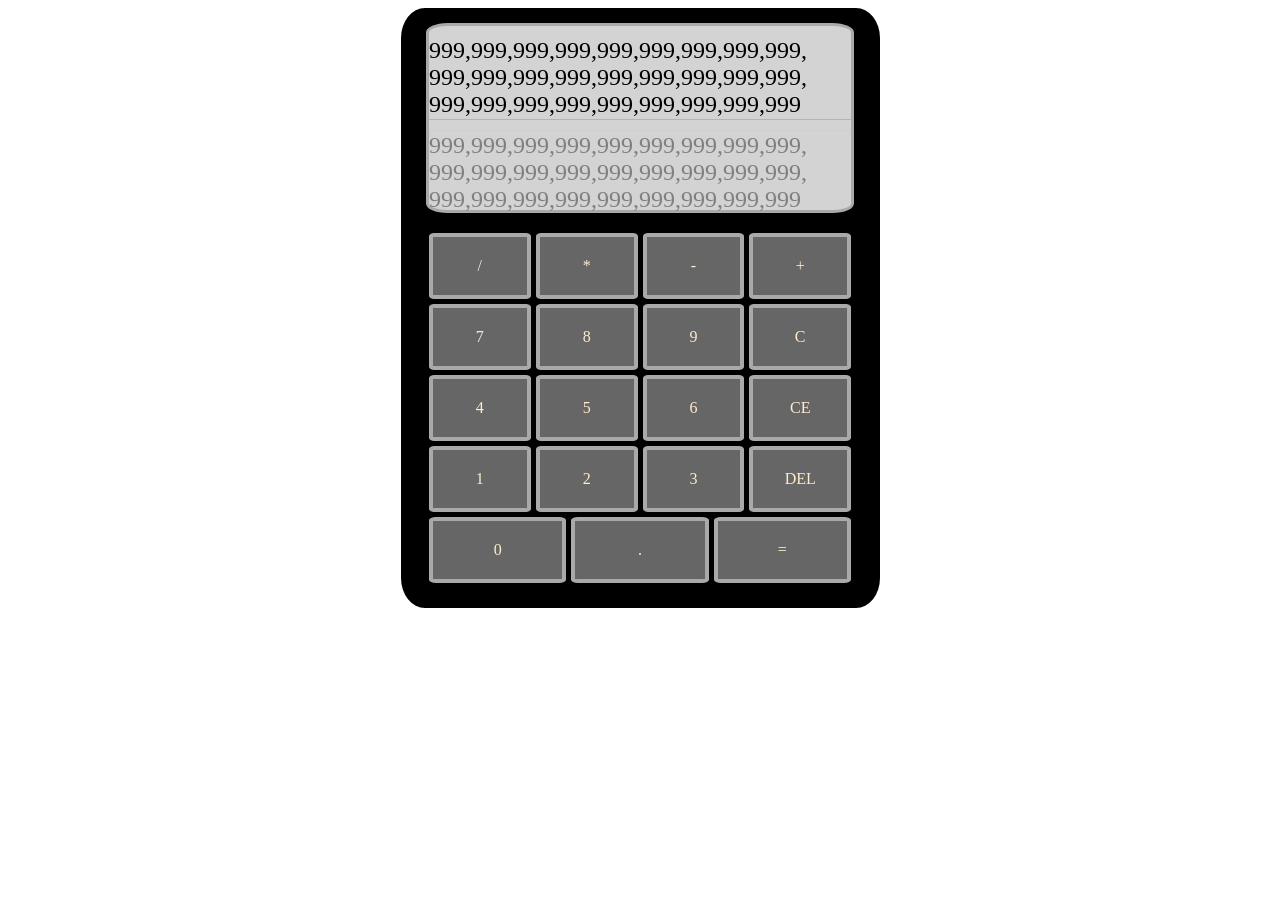
==== index.html @ a0d4d4b8 "Started adding js. Need to update DOM for js" ====
<!DOCTYPE html>
<html lang="en">

<head>
    <meta charset="UTF-8">
    <meta http-equiv="X-UA-Compatible" content="IE=edge">
    <meta name="viewport" content="width=device-width, initial-scale=1.0">
    <title>Calculator</title>
    <link rel="stylesheet" href="style.css">
</head>

<body>
    <div class="container">
        <div class="calculator">

            <div class="display">

                <div class="input">
                    <!--35chars-->
                    999,999,999,999,999,999,999,999,999,
                    999,999,999,999,999,999,999,999,999,
                    999,999,999,999,999,999,999,999,999
                </div>
                <div class="output">
                    999,999,999,999,999,999,999,999,999,
                    999,999,999,999,999,999,999,999,999,
                    999,999,999,999,999,999,999,999,999 </div>
            </div>
            <div class="buttons">
                <div class="row" id="first-row">
                    <div class="calc-but" id="divide">/</div>
                    <div class="calc-but" id="multiply">*</div>
                    <div class="calc-but" id="subtract">-</div>
                    <div class="calc-but" id="add">+</div>
                </div>
                <div class="row" id="second-row">
                    <div class="calc-but" id="seven">7</div>
                    <div class="calc-but" id="eight">8</div>
                    <div class="calc-but" id="nine">9</div>
                    <div class="calc-but" id="c">C</div>
                </div>
                <div class="row" id="third-row">
                    <div class="calc-but" id="four">4</div>
                    <div class="calc-but" id="five">5</div>
                    <div class="calc-but" id="six">6</div>
                    <div class="calc-but" id="ce">CE</div>
                </div>
                <div class="row" id="fourth-row">
                    <div class="calc-but" id="one">1</div>
                    <div class="calc-but" id="two">2</div>
                    <div class="calc-but" id="three">3</div>
                    <div class="calc-but" id="delete">
                        DEL </div>
                </div>
                <div class="row" id="fifth-row">
                    <div class="calc-but" id="zero">0</div>
                    <div class="calc-but" id="decimal">.</div>
                    <div class="calc-but" id="equal">=</div>
                </div>

            </div>
        </div>
    </div>
    <script src="app.js"></script>
</body>

</html>
---- style.css ----
.container{
    display:flex;
    flex-direction: column;
    justify-content: center;
    align-items: center;
    height: 600px;

}

.calculator{
    border: 5px solid black;
    
    height: 100%;
    
    width:469px;
    display:flex;
    flex-direction: column;
    justify-content: center;
    align-items: center;
    background-color: black;
    border-radius: 5%;
    
    
   
}

.display{
    margin-top:10px;
    font-size: 24px;
    width:90%;
flex: .3;
flex-direction: column;
justify-content: center;
align-items: center;
background-color: lightgray;
border: solid 3px darkgray;
border-radius: 5%;
}

.input {
    border-bottom:.5px solid rgba(105, 105, 105, 0.295);
    display:flex;
    justify-content: center;
    align-items: center;
    width: 100%;
    margin-top: 10px;
  margin-bottom: 10px;
    height:45%;
}

.output {
    border-top:.5px solid rgba(169, 169, 169, 0.096);
    display:flex;
    justify-content: center;
    align-items: center;
    width: 100%;
    height:45%;
    color: rgb(128, 128, 128);
    
}

.buttons{
   
    flex:.7;
    display:flex;
    flex-direction: column;
    justify-content: center;
    align-items: center;
    height: 60%;
    width: 90%;
    color: blanchedalmond;
    margin-top: 20px;
    margin-bottom: 20px;
    gap:5px;
}


.row {
    display: flex;
    width:100%;
    flex: 0.2;
    gap:5px;
    
}

.calc-but{
    border: 4px solid darkgray;
    border-radius: 5%;
    background-color: rgba(169, 169, 169, 0.603);
    padding: 20px;
    flex:.5;
    display:flex;
    justify-content: center;
    align-items: center;
}
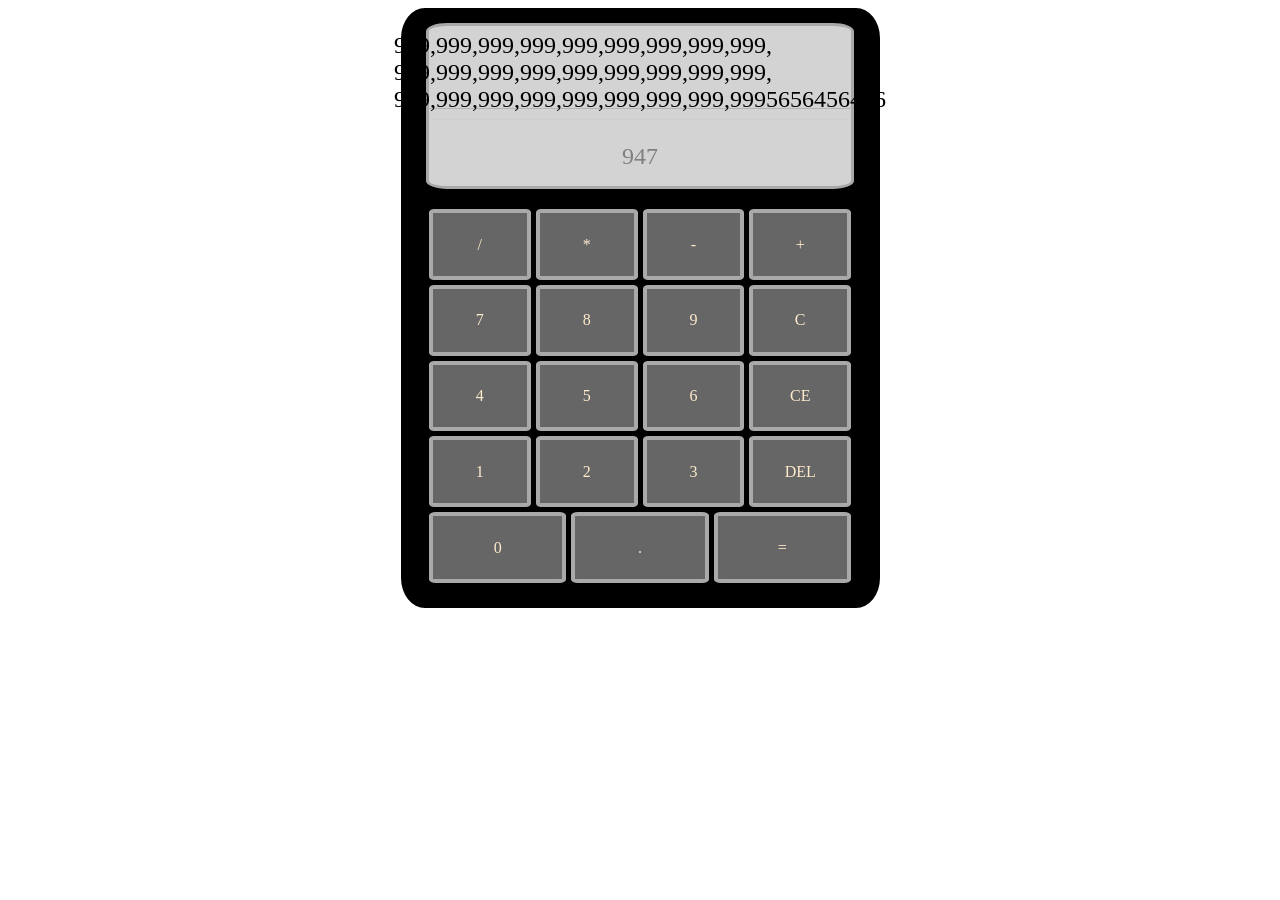
==== commit eb805c59: "added few functions" ====
--- a/index.html
+++ b/index.html
@@ -19,12 +19,10 @@
                     <!--35chars-->
                     999,999,999,999,999,999,999,999,999,
                     999,999,999,999,999,999,999,999,999,
-                    999,999,999,999,999,999,999,999,999
+                    999,999,999,999,999,999,999,999,9995656456456
                 </div>
                 <div class="output">
-                    999,999,999,999,999,999,999,999,999,
-                    999,999,999,999,999,999,999,999,999,
-                    999,999,999,999,999,999,999,999,999 </div>
+                    947 </div>
             </div>
             <div class="buttons">
                 <div class="row" id="first-row">
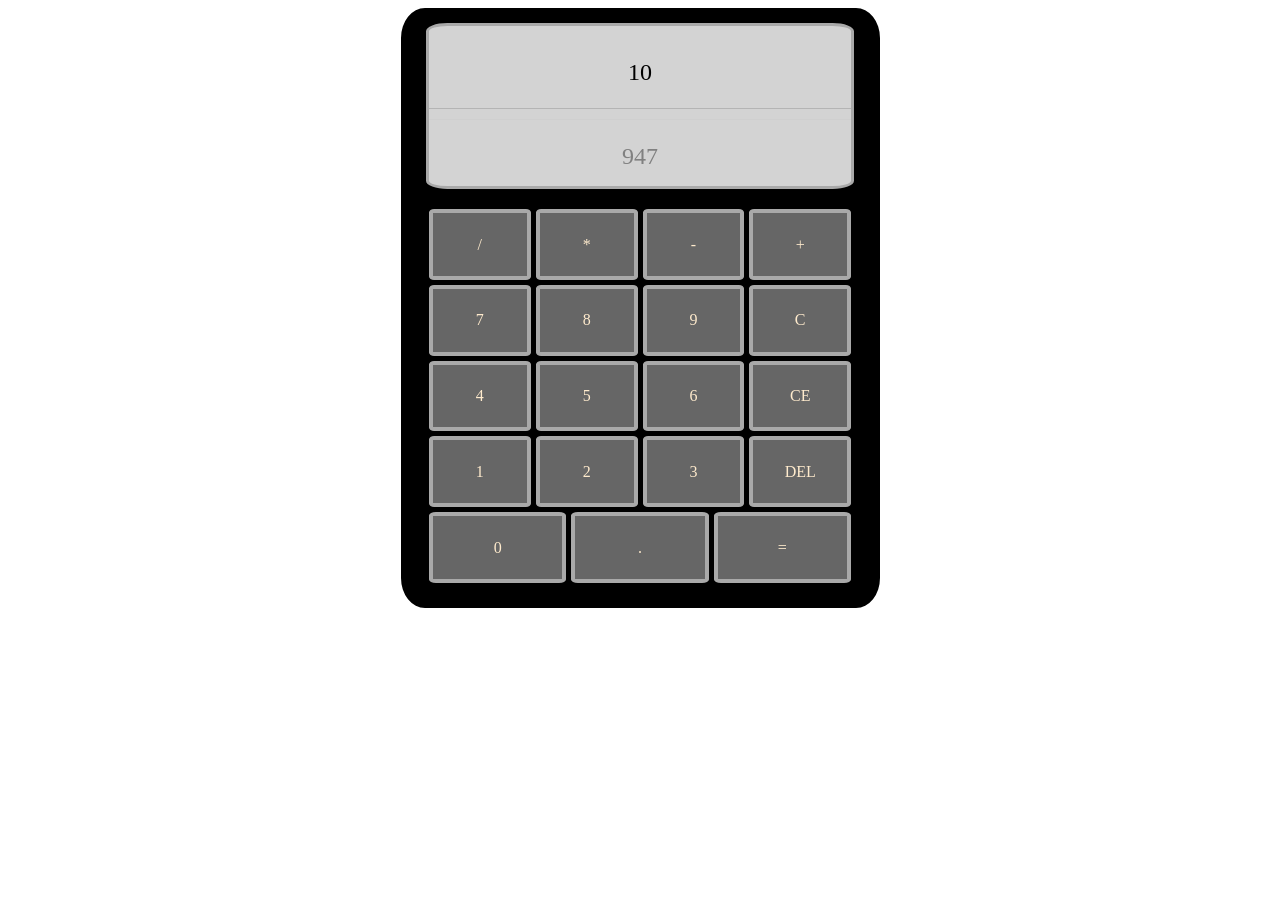
==== commit 5c5611a5: "updated add functions" ====
--- a/index.html
+++ b/index.html
@@ -17,9 +17,7 @@
 
                 <div class="input">
                     <!--35chars-->
-                    999,999,999,999,999,999,999,999,999,
-                    999,999,999,999,999,999,999,999,999,
-                    999,999,999,999,999,999,999,999,9995656456456
+                    10
                 </div>
                 <div class="output">
                     947 </div>
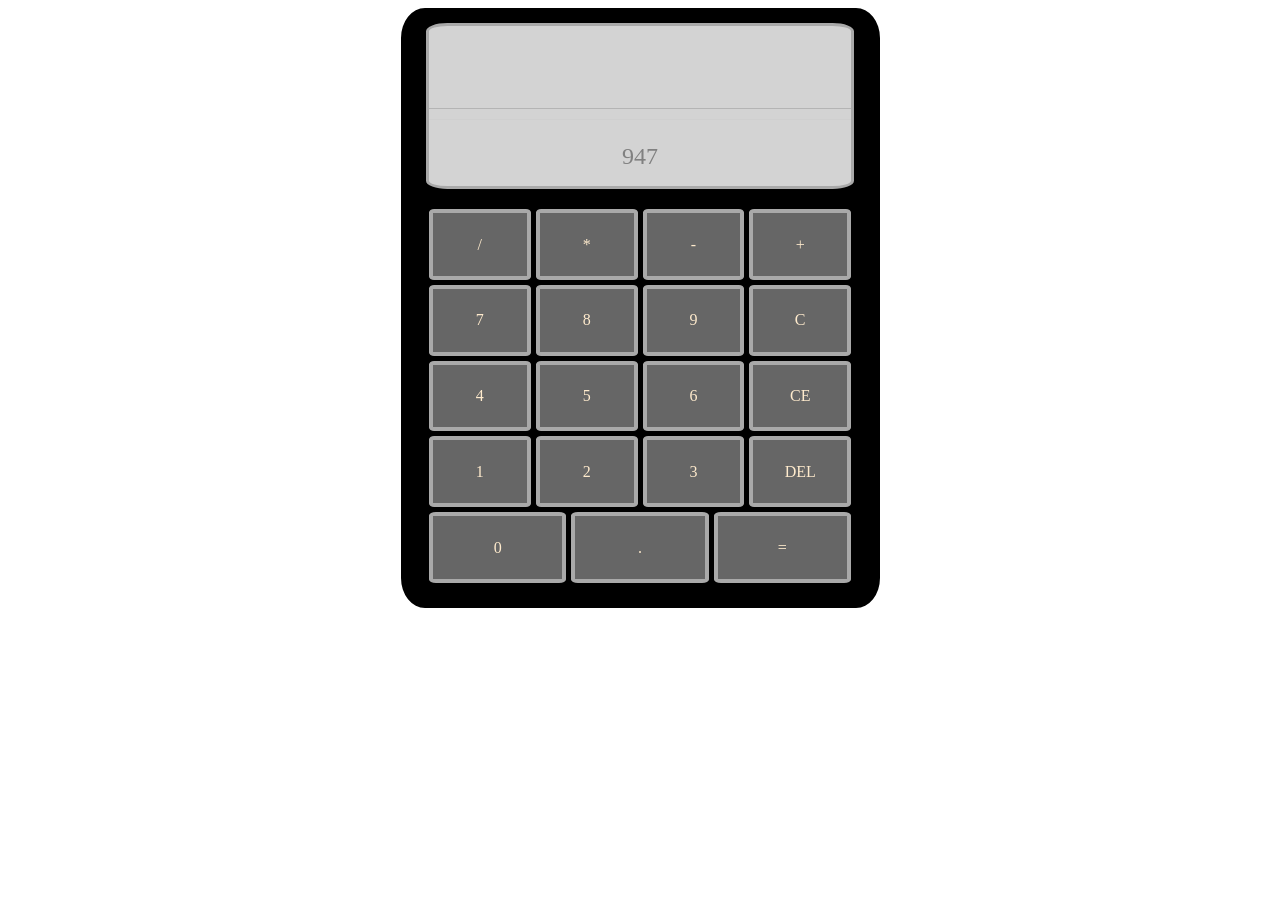
==== commit a7de93d6: "added functionality to input one number then add an operator. Next need to update the input so that " ====
--- a/index.html
+++ b/index.html
@@ -14,11 +14,8 @@
         <div class="calculator">
 
             <div class="display">
-
-                <div class="input">
-                    <!--35chars-->
-                    10
-                </div>
+                <!--35chars-->
+                <div class="input"></div>
                 <div class="output">
                     947 </div>
             </div>
--- a/style.css
+++ b/style.css
@@ -46,6 +46,9 @@
     margin-top: 10px;
   margin-bottom: 10px;
     height:45%;
+    font-size: xx-large;
+    flex-wrap: wrap;
+    
 }
 
 .output {
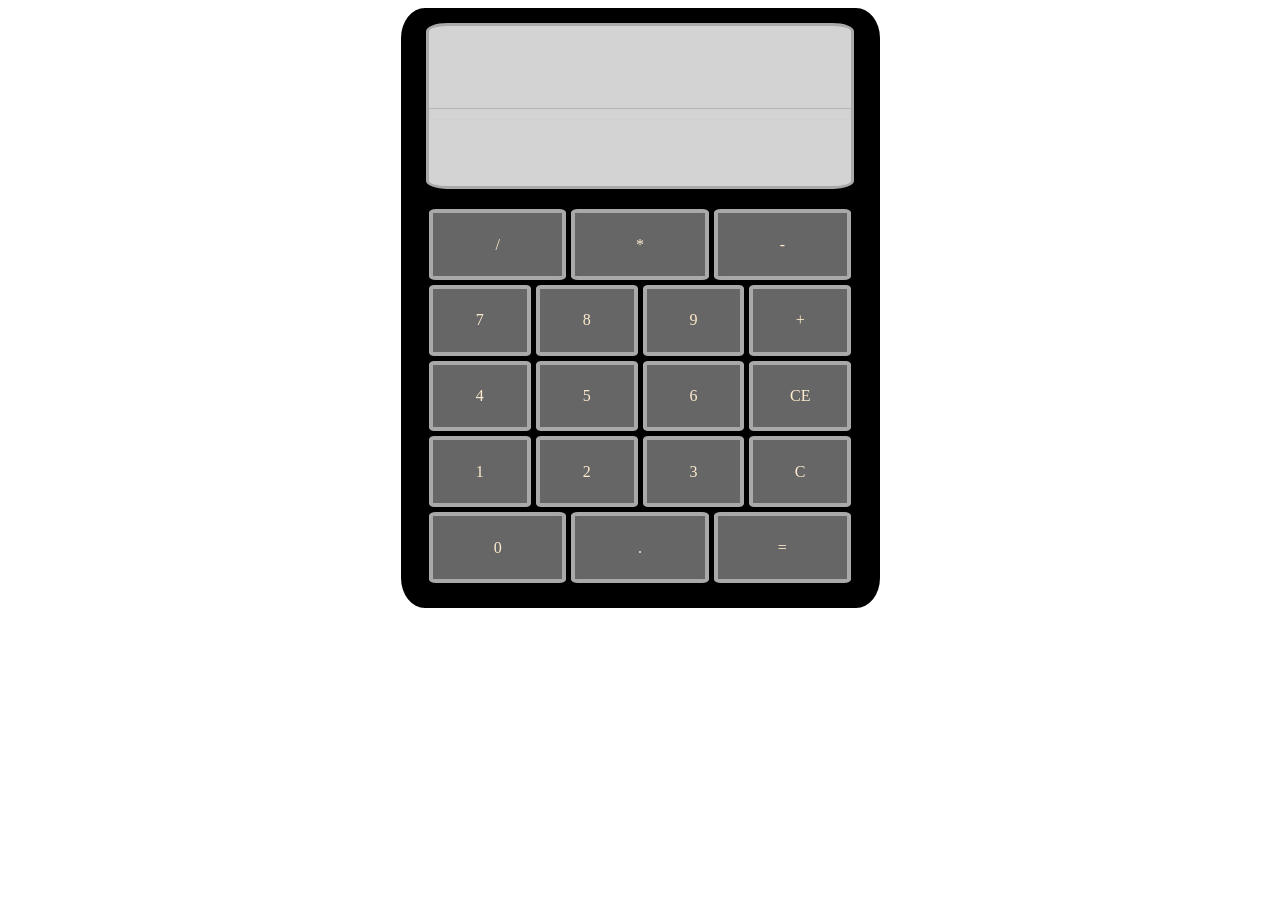
==== commit 774c390e: "added more functionslity - nearly there need to change outputs to make it more like a calculator and" ====
--- a/index.html
+++ b/index.html
@@ -17,20 +17,21 @@
                 <!--35chars-->
                 <div class="input"></div>
                 <div class="output">
-                    947 </div>
+                </div>
             </div>
             <div class="buttons">
                 <div class="row" id="first-row">
                     <div class="calc-but" id="divide">/</div>
                     <div class="calc-but" id="multiply">*</div>
                     <div class="calc-but" id="subtract">-</div>
-                    <div class="calc-but" id="add">+</div>
+
                 </div>
                 <div class="row" id="second-row">
                     <div class="calc-but" id="seven">7</div>
                     <div class="calc-but" id="eight">8</div>
                     <div class="calc-but" id="nine">9</div>
-                    <div class="calc-but" id="c">C</div>
+                    <div class="calc-but" id="add">+</div>
+
                 </div>
                 <div class="row" id="third-row">
                     <div class="calc-but" id="four">4</div>
@@ -42,8 +43,8 @@
                     <div class="calc-but" id="one">1</div>
                     <div class="calc-but" id="two">2</div>
                     <div class="calc-but" id="three">3</div>
-                    <div class="calc-but" id="delete">
-                        DEL </div>
+                    <div class="calc-but" id="c">
+                        C </div>
                 </div>
                 <div class="row" id="fifth-row">
                     <div class="calc-but" id="zero">0</div>
